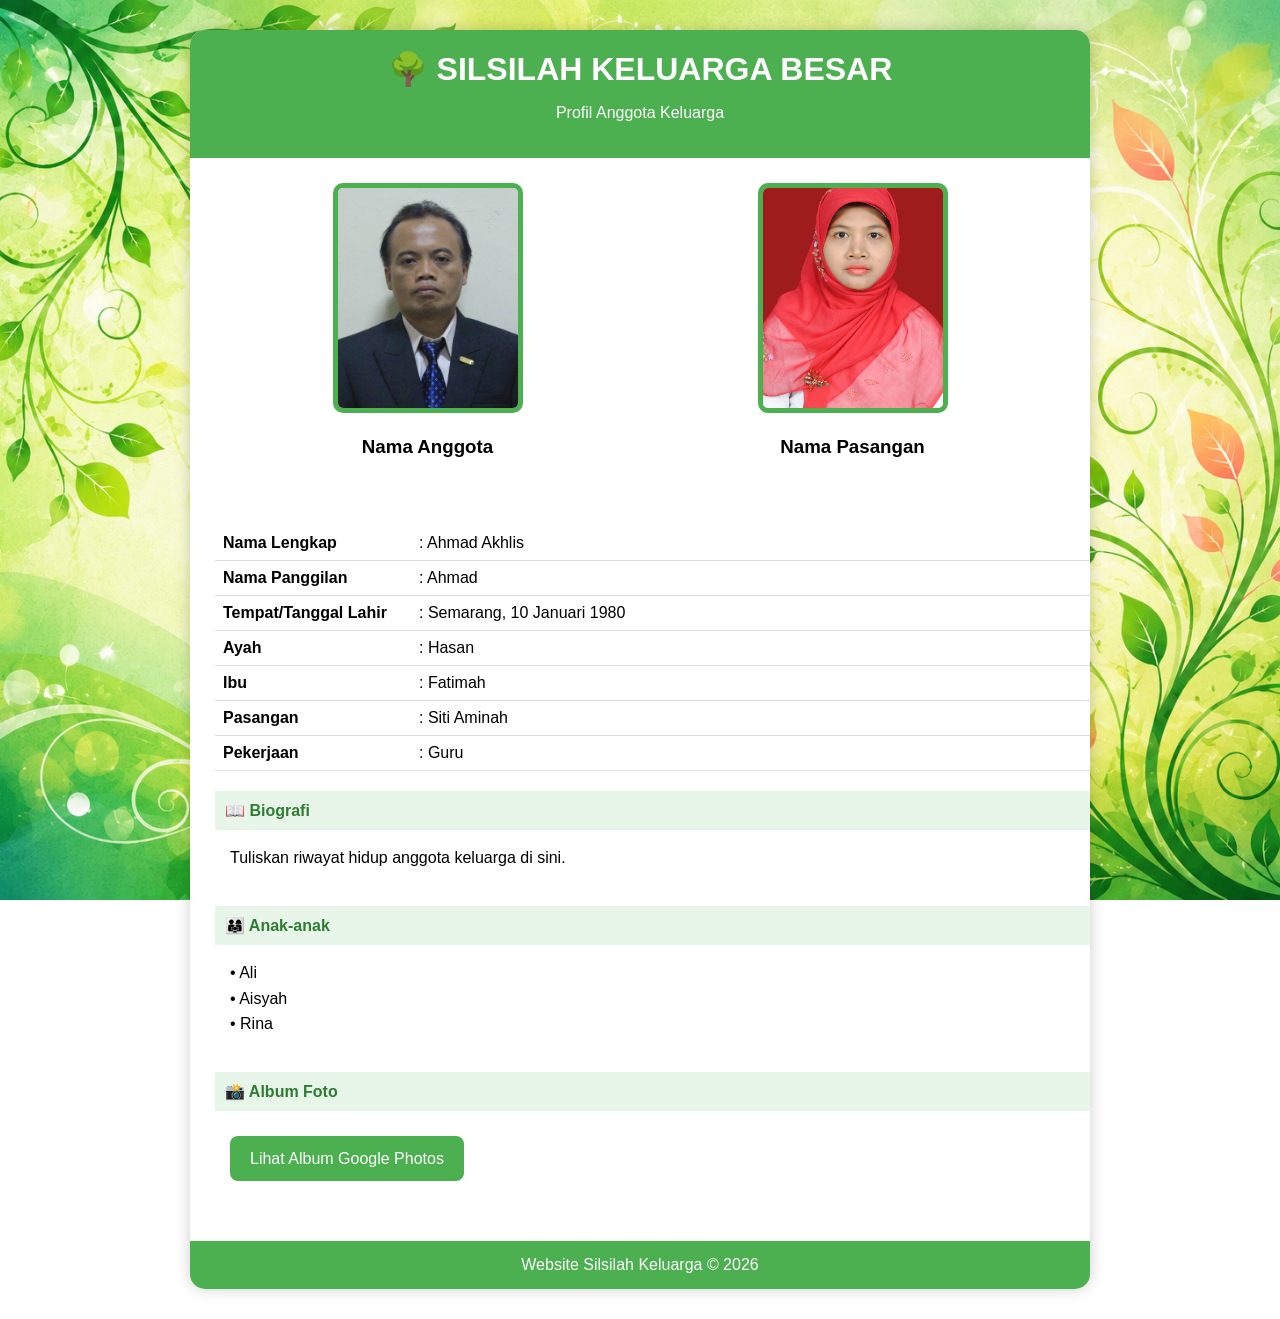
==== person.html @ b069f440 "Update person.html" ====
<!DOCTYPE html>
<html lang="id">
<head>
<meta charset="UTF-8">
<meta name="viewport" content="width=device-width, initial-scale=1.0">

<title>Profil Anggota Keluarga</title>

<style>

body{
    margin:0;
    font-family:Arial, Helvetica, sans-serif;

    background-image:url("background/bground.png");
    background-size:cover;
    background-repeat:no-repeat;
    background-position:center;
    background-attachment:fixed;

    /* sementara memakai warna hijau,
       nanti diganti gambar background floral 
    background:linear-gradient(135deg,#dff5d8,#f6fff2);*/
     background:background/bground.png;

}

/*==============================*/

.container{

    width:900px;
    max-width:95%;
    margin:30px auto;

    background:white;

    border-radius:15px;

    overflow:hidden;

    box-shadow:0px 0px 15px rgba(0,0,0,.2);

}

/*==============================*/

.header{

    background:#4CAF50;

    color:white;

    text-align:center;

    padding:20px;

}

.header h1{

    margin:0;

}

/*==============================*/

.profil{

    display:flex;

    justify-content:space-around;

    padding:25px;

    flex-wrap:wrap;

}

/*==============================*/

.foto{

    width:220px;

    text-align:center;

}

.foto img{

    width:180px;

    height:220px;

    object-fit:cover;

    border-radius:10px;

    border:5px solid #4CAF50;

}

/*==============================*/

.data{

    width:100%;

    padding:25px;

}

table{

    width:100%;

    border-collapse:collapse;

}

td{

    padding:8px;

    border-bottom:1px solid #dddddd;

}

/*==============================*/

.judul{

    background:#E8F5E9;

    padding:10px;

    color:#2E7D32;

    font-weight:bold;

    margin-top:20px;

}

/*==============================*/

.isi{

    padding:15px;

    line-height:1.6;

}

/*==============================*/

.button{

display:inline-block;

padding:10px 20px;

background:#4CAF50;

color:white;

text-decoration:none;

border-radius:8px;

margin-top:10px;

}

.button:hover{

background:#2E7D32;

}

/*==============================*/

.footer{

background:#4CAF50;

color:white;

text-align:center;

padding:15px;

margin-top:20px;

}

/*==============================*/

@media(max-width:700px){

.profil{

flex-direction:column;

align-items:center;

}

}

</style>

</head>

<body>

<div class="container">

<div class="header">

<h1>🌳 SILSILAH KELUARGA BESAR</h1>

<p>Profil Anggota Keluarga</p>

</div>

<div class="profil">

<div class="foto">

<img src="images/person1.jpg">

<h3>Nama Anggota</h3>

</div>

<div class="foto">

<img src="images/person2.jpg">

<h3>Nama Pasangan</h3>

</div>

</div>

<div class="data">

<table>

<tr>
<td width="180"><b>Nama Lengkap</b></td>
<td>: Ahmad Akhlis</td>
</tr>

<tr>
<td><b>Nama Panggilan</b></td>
<td>: Ahmad</td>
</tr>

<tr>
<td><b>Tempat/Tanggal Lahir</b></td>
<td>: Semarang, 10 Januari 1980</td>
</tr>

<tr>
<td><b>Ayah</b></td>
<td>: Hasan</td>
</tr>

<tr>
<td><b>Ibu</b></td>
<td>: Fatimah</td>
</tr>

<tr>
<td><b>Pasangan</b></td>
<td>: Siti Aminah</td>
</tr>

<tr>
<td><b>Pekerjaan</b></td>
<td>: Guru</td>
</tr>

</table>

<div class="judul">📖 Biografi</div>

<div class="isi">

Tuliskan riwayat hidup anggota keluarga di sini.

</div>

<div class="judul">👨‍👩‍👧 Anak-anak</div>

<div class="isi">

• Ali<br>
• Aisyah<br>
• Rina

</div>

<div class="judul">📸 Album Foto</div>

<div class="isi">

<a href="#" class="button">

Lihat Album Google Photos

</a>

</div>

</div>

<div class="footer">

Website Silsilah Keluarga © 2026

</div>

</div>

</body>

</html>
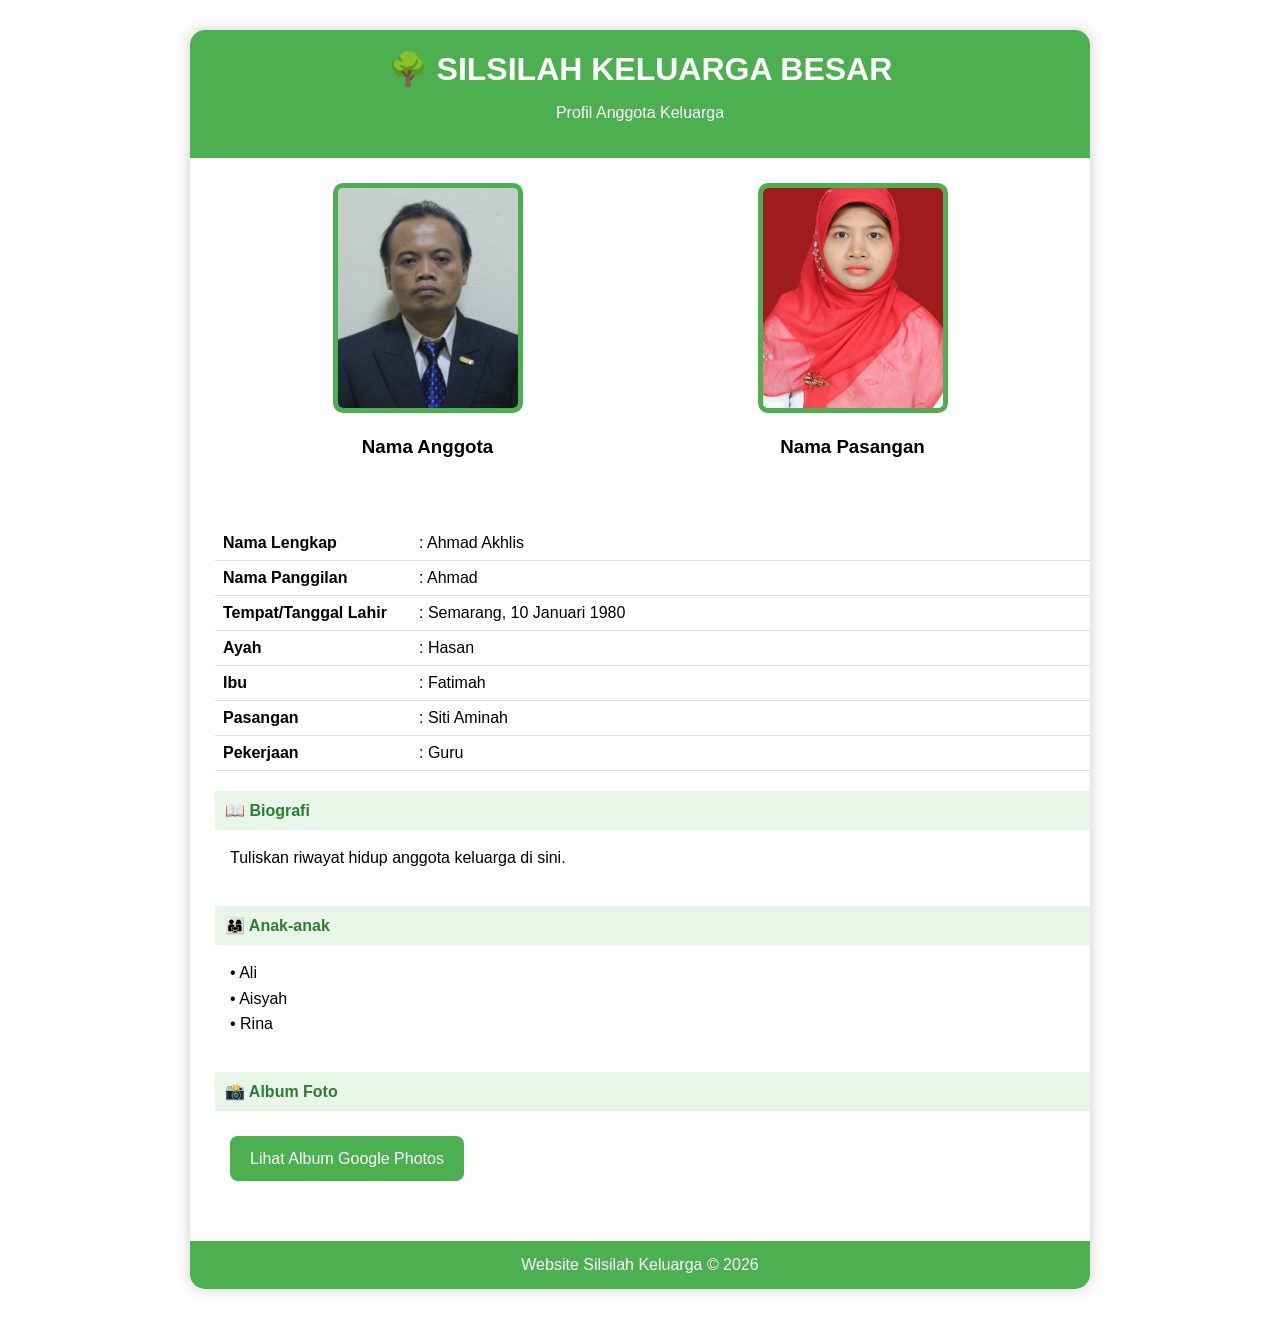
==== commit 2894c66d: "Update person.html" ====
--- a/person.html
+++ b/person.html
@@ -12,7 +12,7 @@
     margin:0;
     font-family:Arial, Helvetica, sans-serif;
 
-    background-image:url("background/bground.png");
+    background-image:url("https://picsum.photos/1600/900");
     background-size:cover;
     background-repeat:no-repeat;
     background-position:center;
@@ -21,7 +21,7 @@
     /* sementara memakai warna hijau,
        nanti diganti gambar background floral 
     background:linear-gradient(135deg,#dff5d8,#f6fff2);*/
-     background:background/bground.png;
+    
 
 }
 
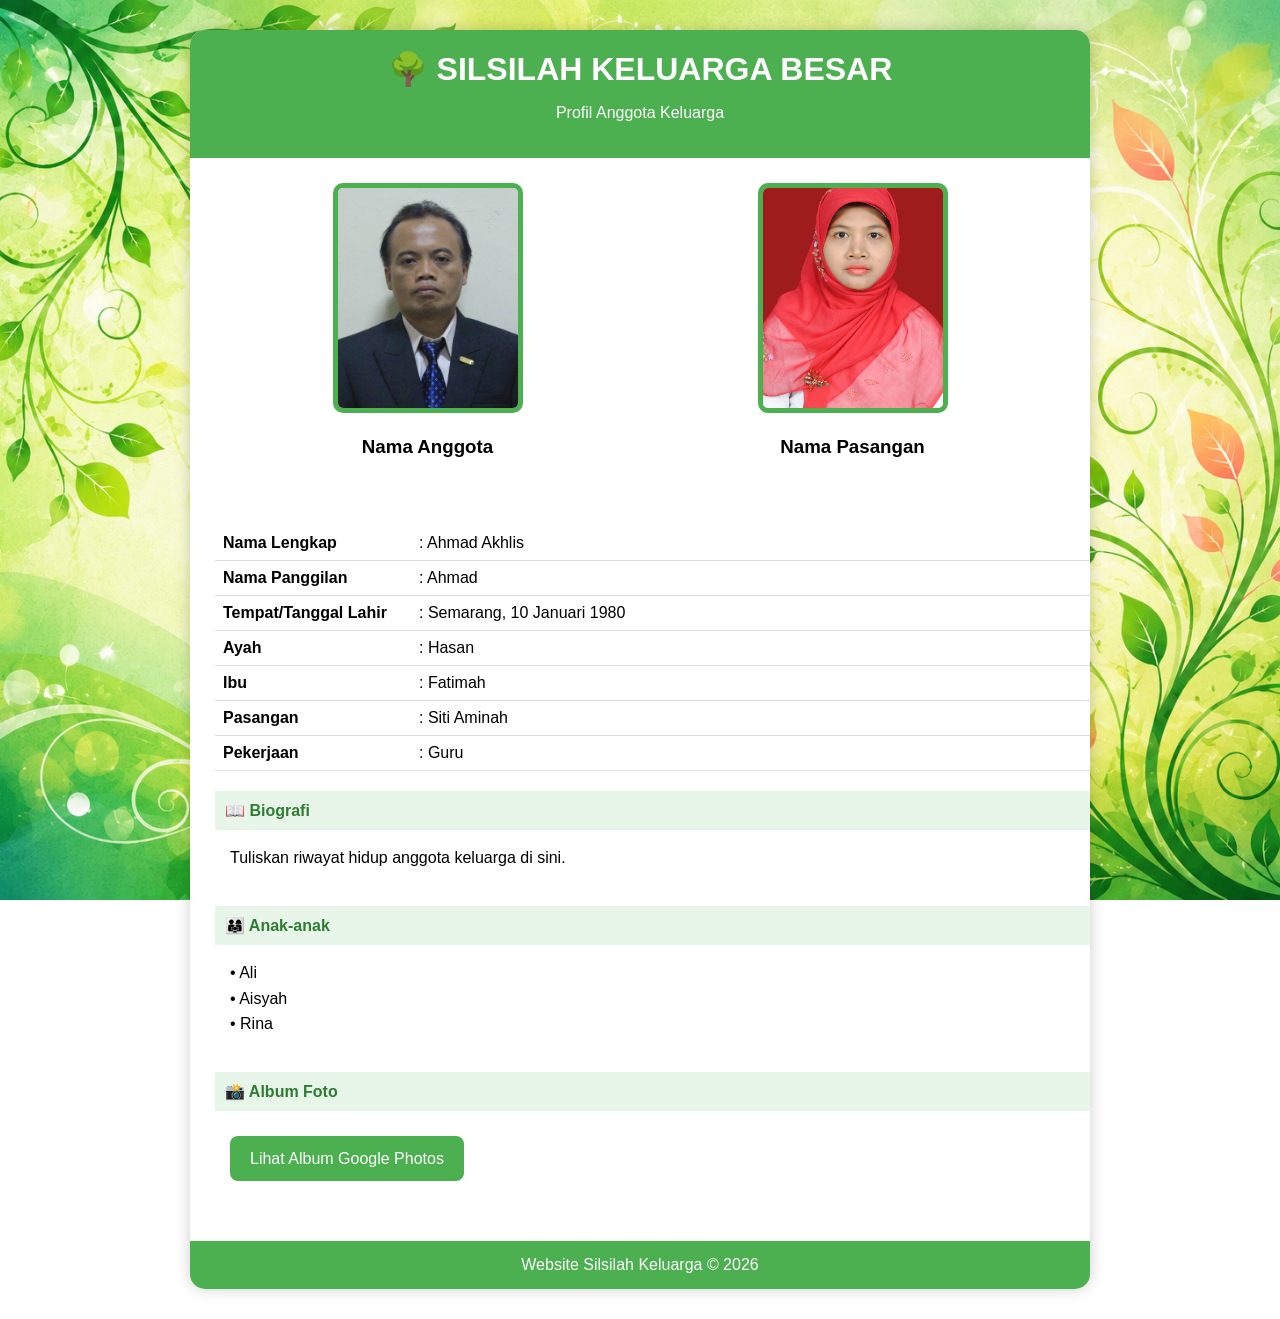
==== commit 773dd6fe: "Update person.html" ====
--- a/person.html
+++ b/person.html
@@ -12,7 +12,7 @@
     margin:0;
     font-family:Arial, Helvetica, sans-serif;
 
-    background-image:url("https://picsum.photos/1600/900");
+    background-image:url("background/bground.png");
     background-size:cover;
     background-repeat:no-repeat;
     background-position:center;
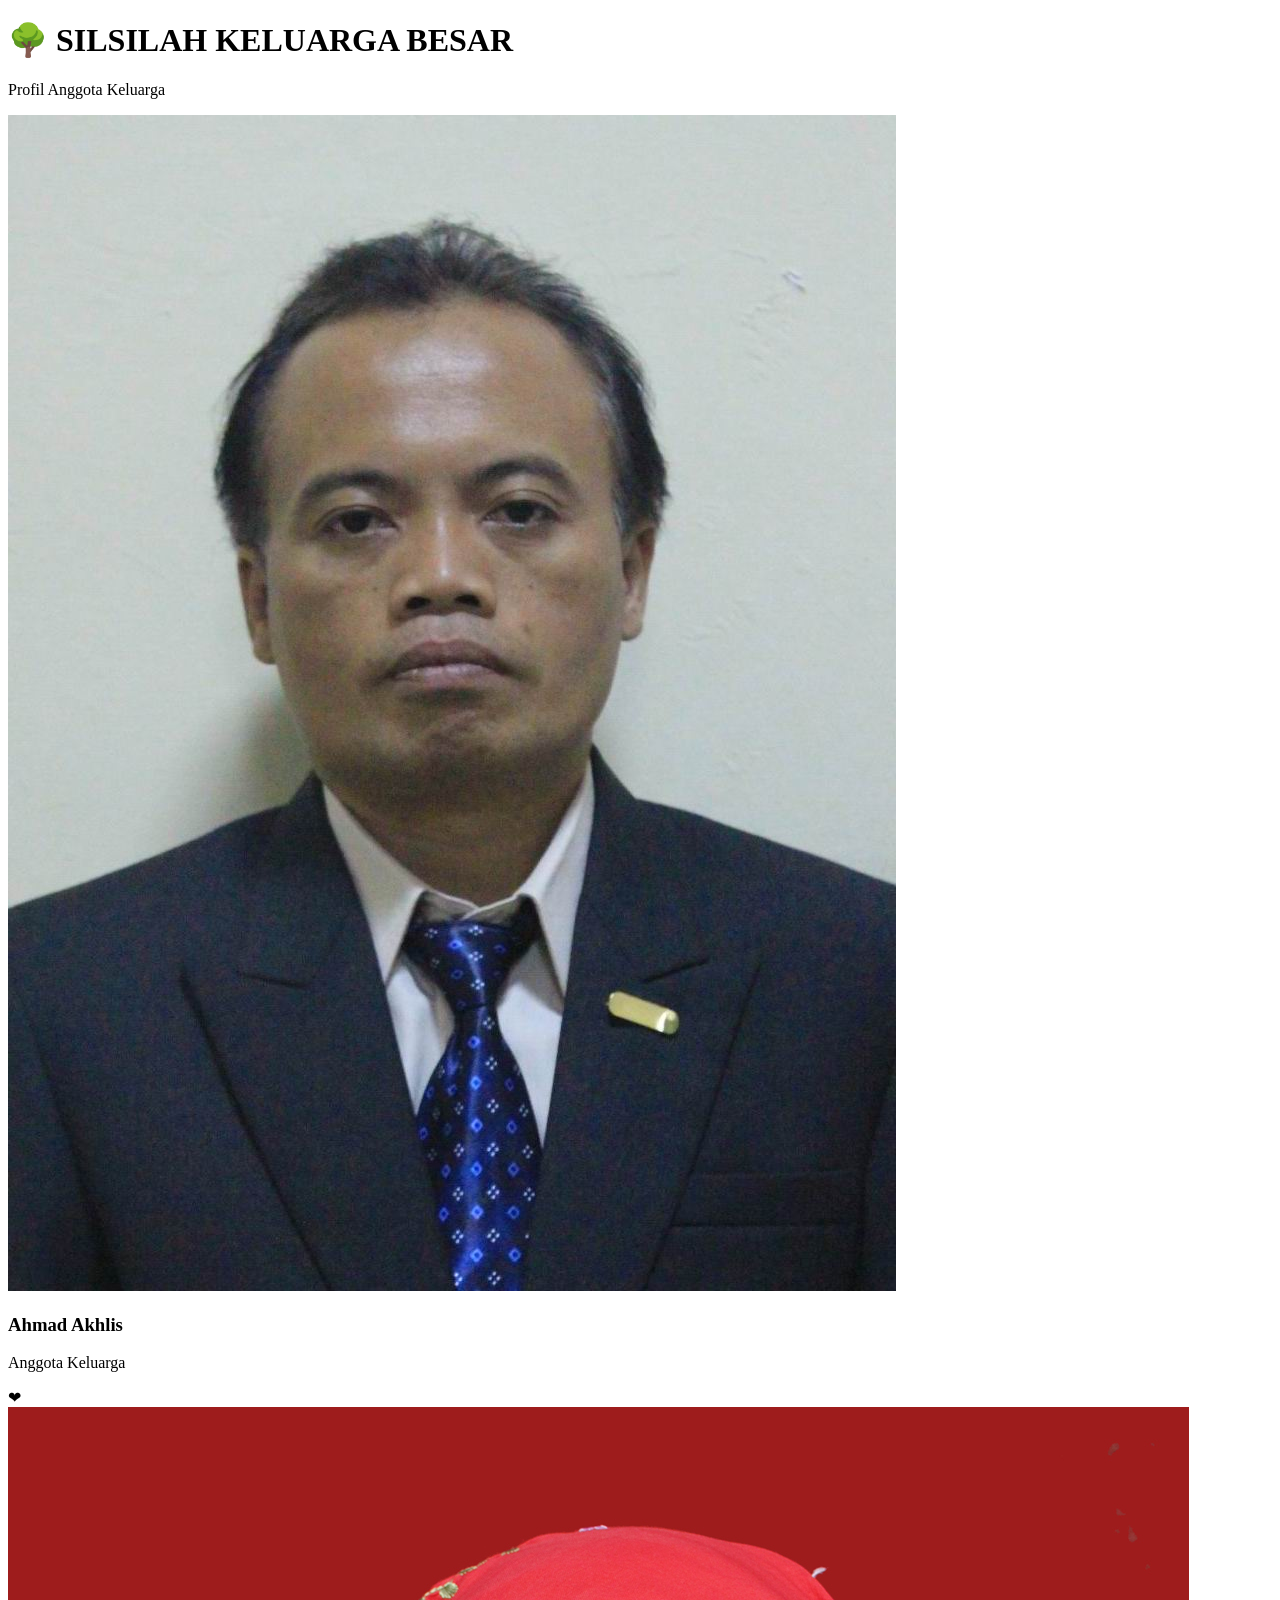
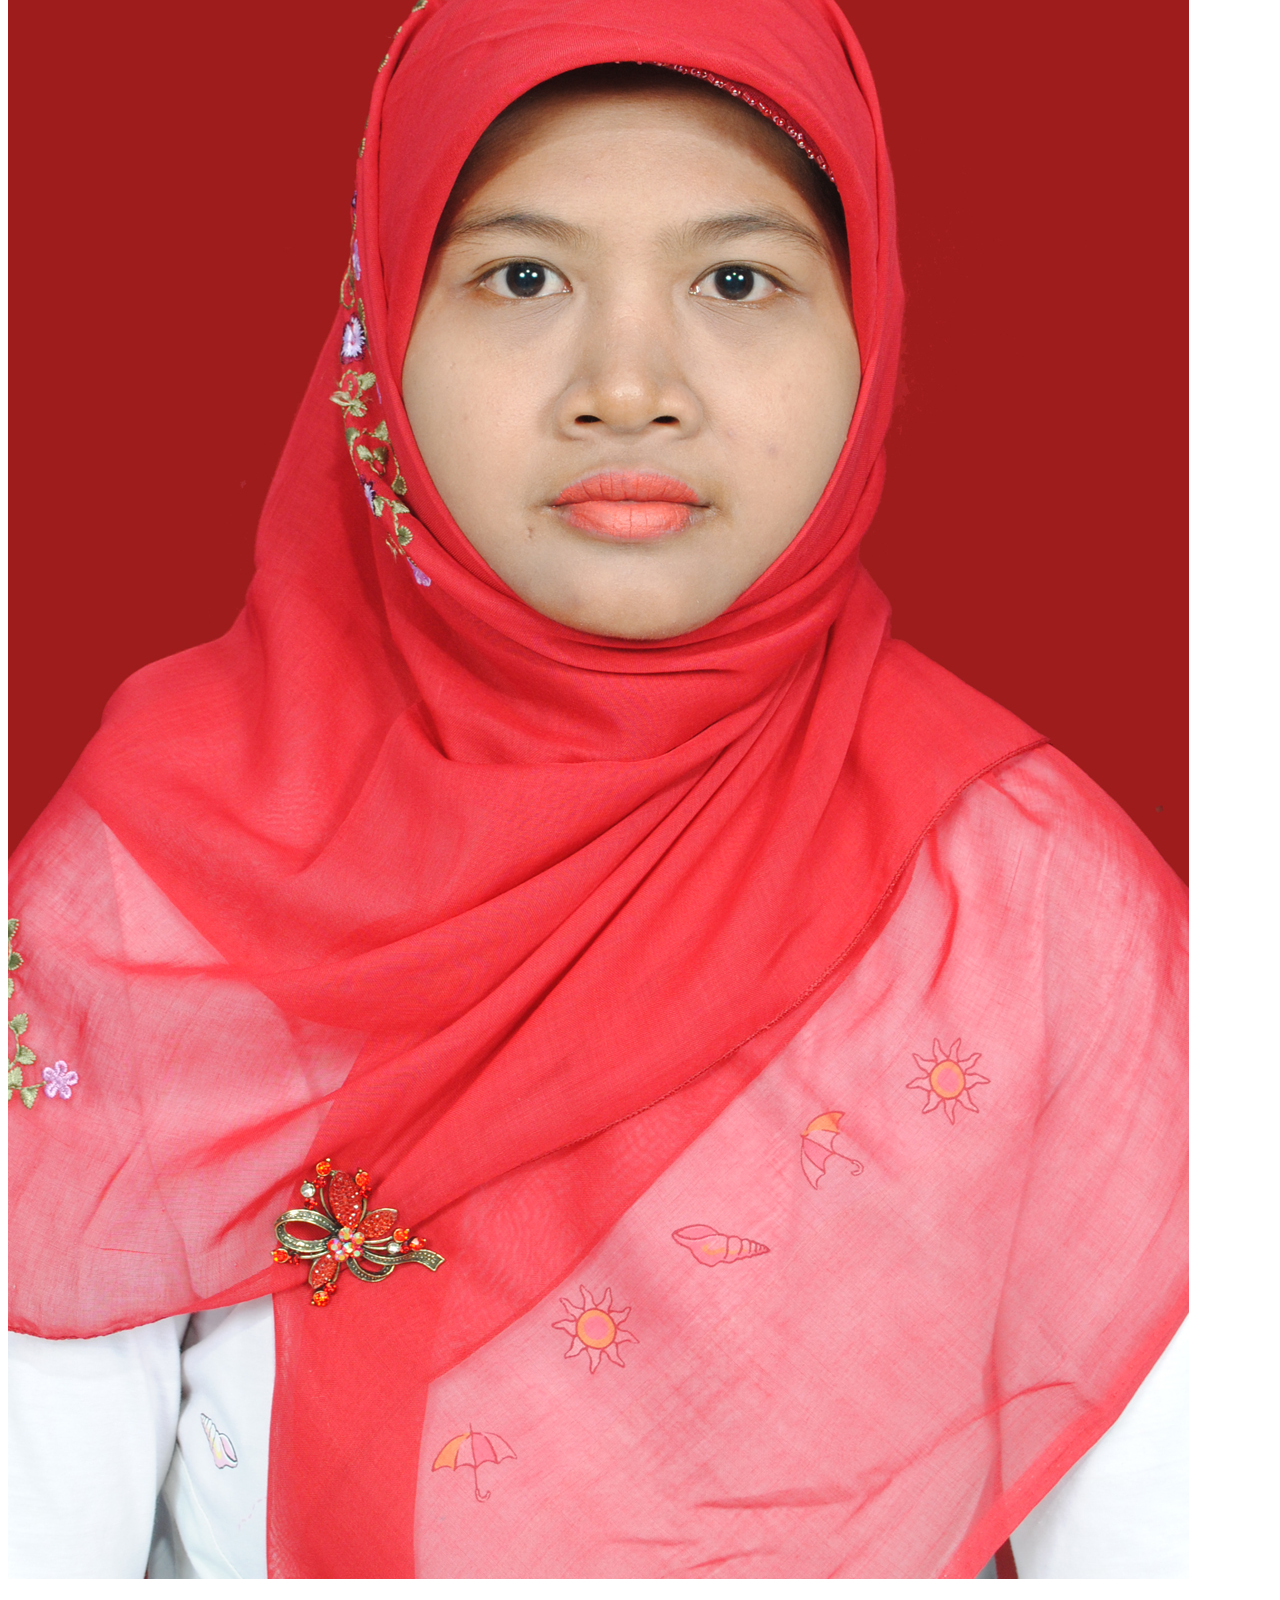
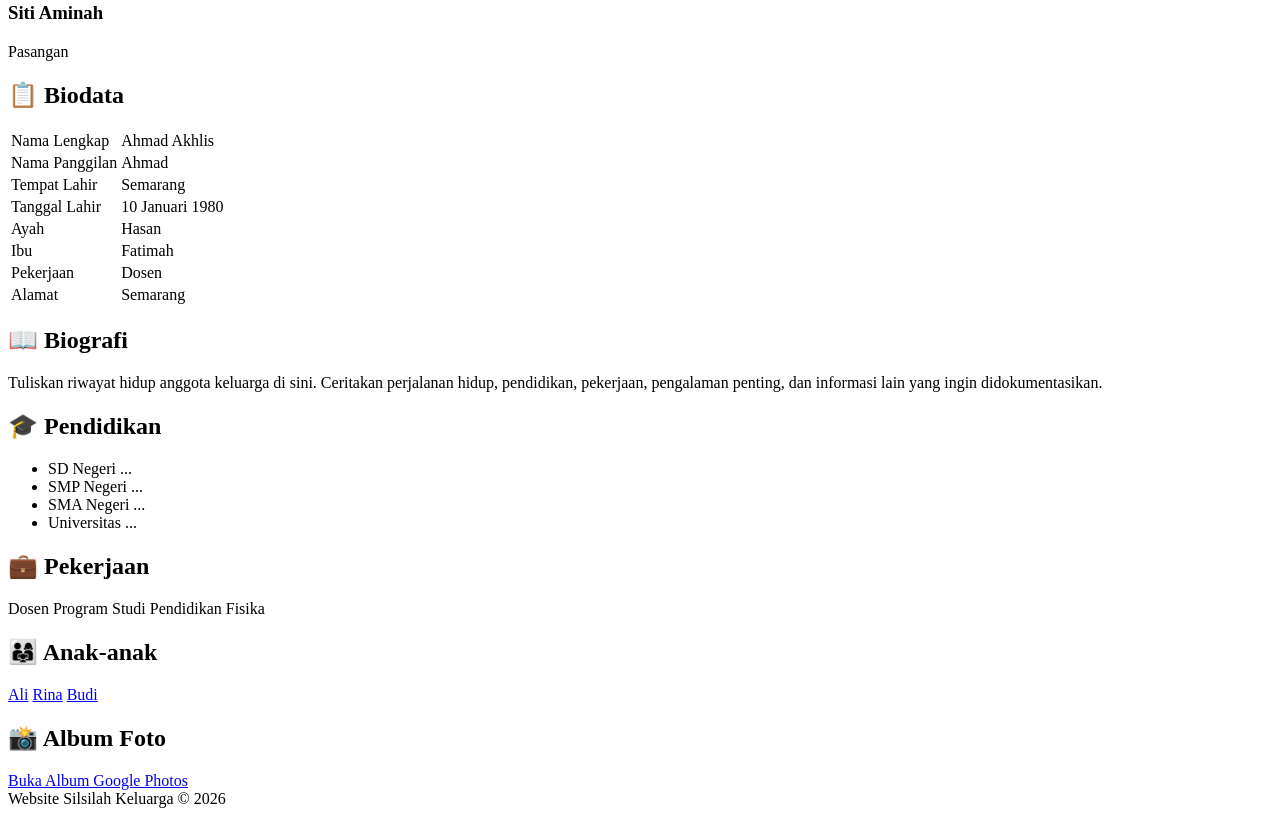
==== commit fc3750d3: "Update person.html" ====
--- a/person.html
+++ b/person.html
@@ -1,328 +1,184 @@
 <!DOCTYPE html>
 <html lang="id">
 <head>
-<meta charset="UTF-8">
-<meta name="viewport" content="width=device-width, initial-scale=1.0">
+    <meta charset="UTF-8">
+    <meta name="viewport" content="width=device-width, initial-scale=1.0">
+    <title>Profil Anggota Keluarga</title>
 
-<title>Profil Anggota Keluarga</title>
-
-<style>
-
-body{
-    margin:0;
-    font-family:Arial, Helvetica, sans-serif;
-
-    background-image:url("background/bground.png");
-    background-size:cover;
-    background-repeat:no-repeat;
-    background-position:center;
-    background-attachment:fixed;
-
-    /* sementara memakai warna hijau,
-       nanti diganti gambar background floral 
-    background:linear-gradient(135deg,#dff5d8,#f6fff2);*/
-    
-
-}
-
-/*==============================*/
-
-.container{
-
-    width:900px;
-    max-width:95%;
-    margin:30px auto;
-
-    background:white;
-
-    border-radius:15px;
-
-    overflow:hidden;
-
-    box-shadow:0px 0px 15px rgba(0,0,0,.2);
-
-}
-
-/*==============================*/
-
-.header{
-
-    background:#4CAF50;
-
-    color:white;
-
-    text-align:center;
-
-    padding:20px;
-
-}
-
-.header h1{
-
-    margin:0;
-
-}
-
-/*==============================*/
-
-.profil{
-
-    display:flex;
-
-    justify-content:space-around;
-
-    padding:25px;
-
-    flex-wrap:wrap;
-
-}
-
-/*==============================*/
-
-.foto{
-
-    width:220px;
-
-    text-align:center;
-
-}
-
-.foto img{
-
-    width:180px;
-
-    height:220px;
-
-    object-fit:cover;
-
-    border-radius:10px;
-
-    border:5px solid #4CAF50;
-
-}
-
-/*==============================*/
-
-.data{
-
-    width:100%;
-
-    padding:25px;
-
-}
-
-table{
-
-    width:100%;
-
-    border-collapse:collapse;
-
-}
-
-td{
-
-    padding:8px;
-
-    border-bottom:1px solid #dddddd;
-
-}
-
-/*==============================*/
-
-.judul{
-
-    background:#E8F5E9;
-
-    padding:10px;
-
-    color:#2E7D32;
-
-    font-weight:bold;
-
-    margin-top:20px;
-
-}
-
-/*==============================*/
-
-.isi{
-
-    padding:15px;
-
-    line-height:1.6;
-
-}
-
-/*==============================*/
-
-.button{
-
-display:inline-block;
-
-padding:10px 20px;
-
-background:#4CAF50;
-
-color:white;
-
-text-decoration:none;
-
-border-radius:8px;
-
-margin-top:10px;
-
-}
-
-.button:hover{
-
-background:#2E7D32;
-
-}
-
-/*==============================*/
-
-.footer{
-
-background:#4CAF50;
-
-color:white;
-
-text-align:center;
-
-padding:15px;
-
-margin-top:20px;
-
-}
-
-/*==============================*/
-
-@media(max-width:700px){
-
-.profil{
-
-flex-direction:column;
-
-align-items:center;
-
-}
-
-}
-
-</style>
-
+    <!-- File CSS -->
+    <link rel="stylesheet" href="style.css">
 </head>
 
 <body>
 
 <div class="container">
 
-<div class="header">
+    <!-- HEADER -->
+    <header class="header">
+        <h1>🌳 SILSILAH KELUARGA BESAR</h1>
+        <p>Profil Anggota Keluarga</p>
+    </header>
 
-<h1>🌳 SILSILAH KELUARGA BESAR</h1>
+    <!-- FOTO -->
+    <section class="photo-area">
 
-<p>Profil Anggota Keluarga</p>
+        <div class="photo-card">
+            <img src="images/person1.jpg" alt="Foto Anggota">
+            <h3>Ahmad Akhlis</h3>
+            <p>Anggota Keluarga</p>
+        </div>
 
-</div>
+        <div class="love">❤</div>
 
-<div class="profil">
+        <div class="photo-card">
+            <img src="images/person2.jpg" alt="Foto Pasangan">
+            <h3>Siti Aminah</h3>
+            <p>Pasangan</p>
+        </div>
 
-<div class="foto">
+    </section>
 
-<img src="images/person1.jpg">
+    <!-- BIODATA -->
+    <section class="card">
 
-<h3>Nama Anggota</h3>
+        <h2>📋 Biodata</h2>
 
-</div>
+        <table>
 
-<div class="foto">
+            <tr>
+                <td>Nama Lengkap</td>
+                <td>Ahmad Akhlis</td>
+            </tr>
 
-<img src="images/person2.jpg">
+            <tr>
+                <td>Nama Panggilan</td>
+                <td>Ahmad</td>
+            </tr>
 
-<h3>Nama Pasangan</h3>
+            <tr>
+                <td>Tempat Lahir</td>
+                <td>Semarang</td>
+            </tr>
 
-</div>
+            <tr>
+                <td>Tanggal Lahir</td>
+                <td>10 Januari 1980</td>
+            </tr>
 
-</div>
+            <tr>
+                <td>Ayah</td>
+                <td>Hasan</td>
+            </tr>
 
-<div class="data">
+            <tr>
+                <td>Ibu</td>
+                <td>Fatimah</td>
+            </tr>
 
-<table>
+            <tr>
+                <td>Pekerjaan</td>
+                <td>Dosen</td>
+            </tr>
 
-<tr>
-<td width="180"><b>Nama Lengkap</b></td>
-<td>: Ahmad Akhlis</td>
-</tr>
+            <tr>
+                <td>Alamat</td>
+                <td>Semarang</td>
+            </tr>
 
-<tr>
-<td><b>Nama Panggilan</b></td>
-<td>: Ahmad</td>
-</tr>
+        </table>
 
-<tr>
-<td><b>Tempat/Tanggal Lahir</b></td>
-<td>: Semarang, 10 Januari 1980</td>
-</tr>
+    </section>
 
-<tr>
-<td><b>Ayah</b></td>
-<td>: Hasan</td>
-</tr>
+    <!-- BIOGRAFI -->
 
-<tr>
-<td><b>Ibu</b></td>
-<td>: Fatimah</td>
-</tr>
+    <section class="card">
 
-<tr>
-<td><b>Pasangan</b></td>
-<td>: Siti Aminah</td>
-</tr>
+        <h2>📖 Biografi</h2>
 
-<tr>
-<td><b>Pekerjaan</b></td>
-<td>: Guru</td>
-</tr>
+        <p>
 
-</table>
+            Tuliskan riwayat hidup anggota keluarga di sini.
 
-<div class="judul">📖 Biografi</div>
+            Ceritakan perjalanan hidup, pendidikan, pekerjaan,
+            pengalaman penting, dan informasi lain yang ingin
+            didokumentasikan.
 
-<div class="isi">
+        </p>
 
-Tuliskan riwayat hidup anggota keluarga di sini.
+    </section>
 
-</div>
+    <!-- PENDIDIKAN -->
 
-<div class="judul">👨‍👩‍👧 Anak-anak</div>
+    <section class="card">
 
-<div class="isi">
+        <h2>🎓 Pendidikan</h2>
 
-• Ali<br>
-• Aisyah<br>
-• Rina
+        <ul>
 
-</div>
+            <li>SD Negeri ...</li>
+            <li>SMP Negeri ...</li>
+            <li>SMA Negeri ...</li>
+            <li>Universitas ...</li>
 
-<div class="judul">📸 Album Foto</div>
+        </ul>
 
-<div class="isi">
+    </section>
 
-<a href="#" class="button">
+    <!-- PEKERJAAN -->
 
-Lihat Album Google Photos
+    <section class="card">
 
-</a>
+        <h2>💼 Pekerjaan</h2>
 
-</div>
+        <p>
 
-</div>
+            Dosen Program Studi Pendidikan Fisika
 
-<div class="footer">
+        </p>
 
-Website Silsilah Keluarga © 2026
+    </section>
 
-</div>
+    <!-- ANAK -->
+
+    <section class="card">
+
+        <h2>👨‍👩‍👧 Anak-anak</h2>
+
+        <div class="children">
+
+            <a href="ali.html">Ali</a>
+
+            <a href="rina.html">Rina</a>
+
+            <a href="budi.html">Budi</a>
+
+        </div>
+
+    </section>
+
+    <!-- GOOGLE PHOTOS -->
+
+    <section class="card">
+
+        <h2>📸 Album Foto</h2>
+
+        <a class="album-button"
+           href="https://photos.google.com"
+           target="_blank">
+
+            Buka Album Google Photos
+
+        </a>
+
+    </section>
+
+    <!-- FOOTER -->
+
+    <footer class="footer">
+
+        Website Silsilah Keluarga © 2026
+
+    </footer>
 
 </div>
 
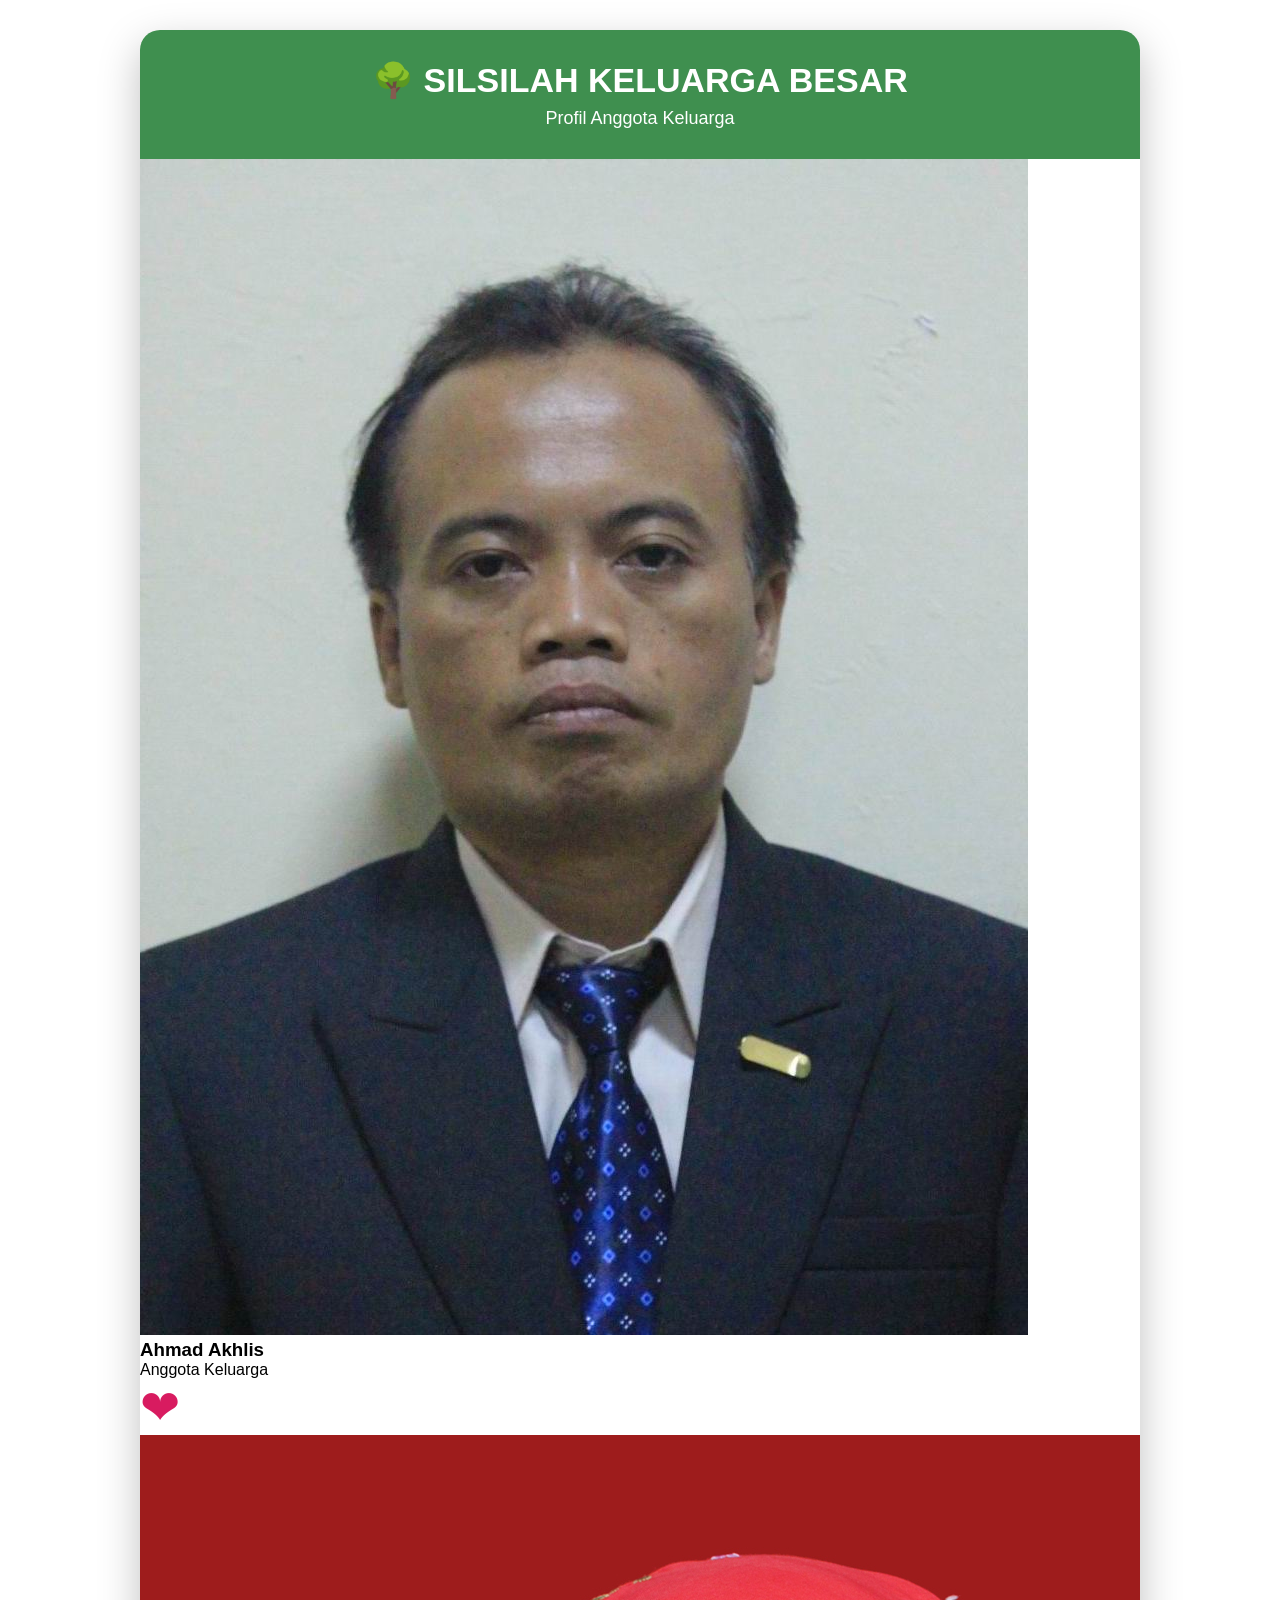
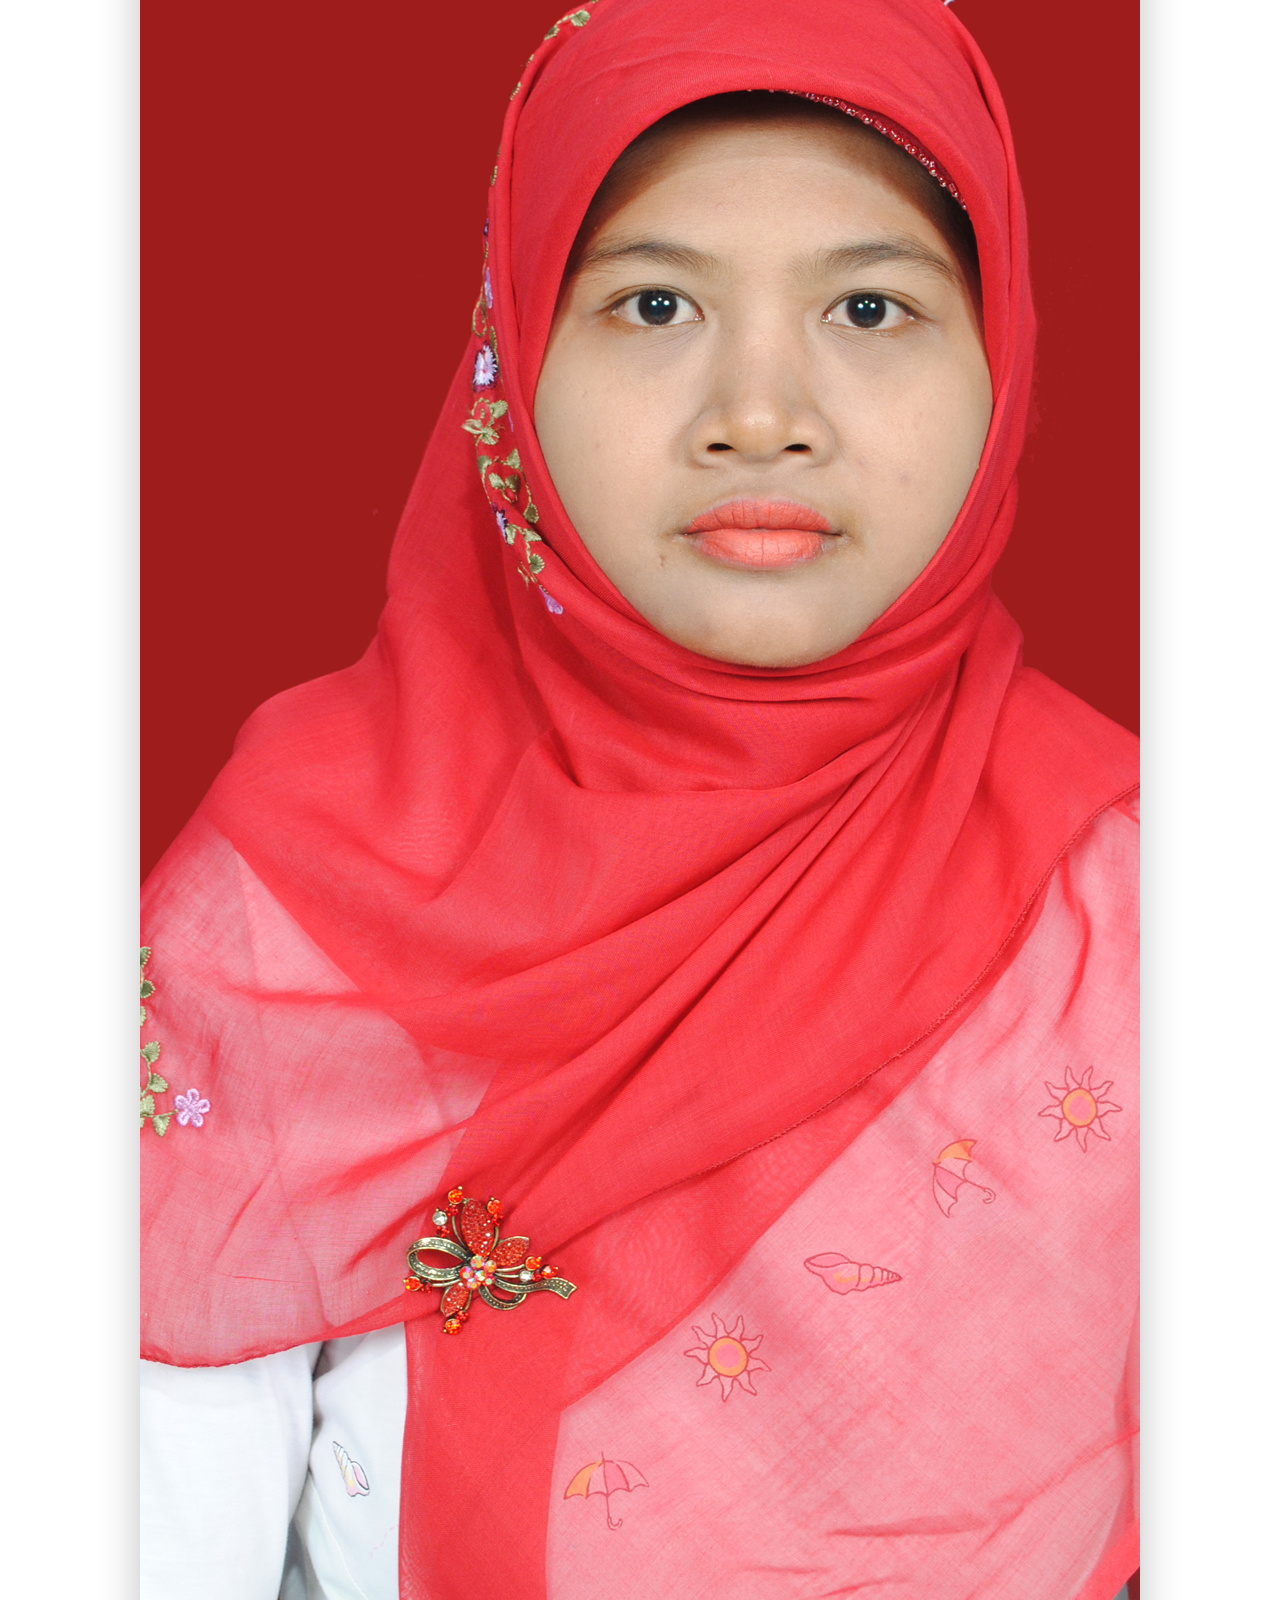
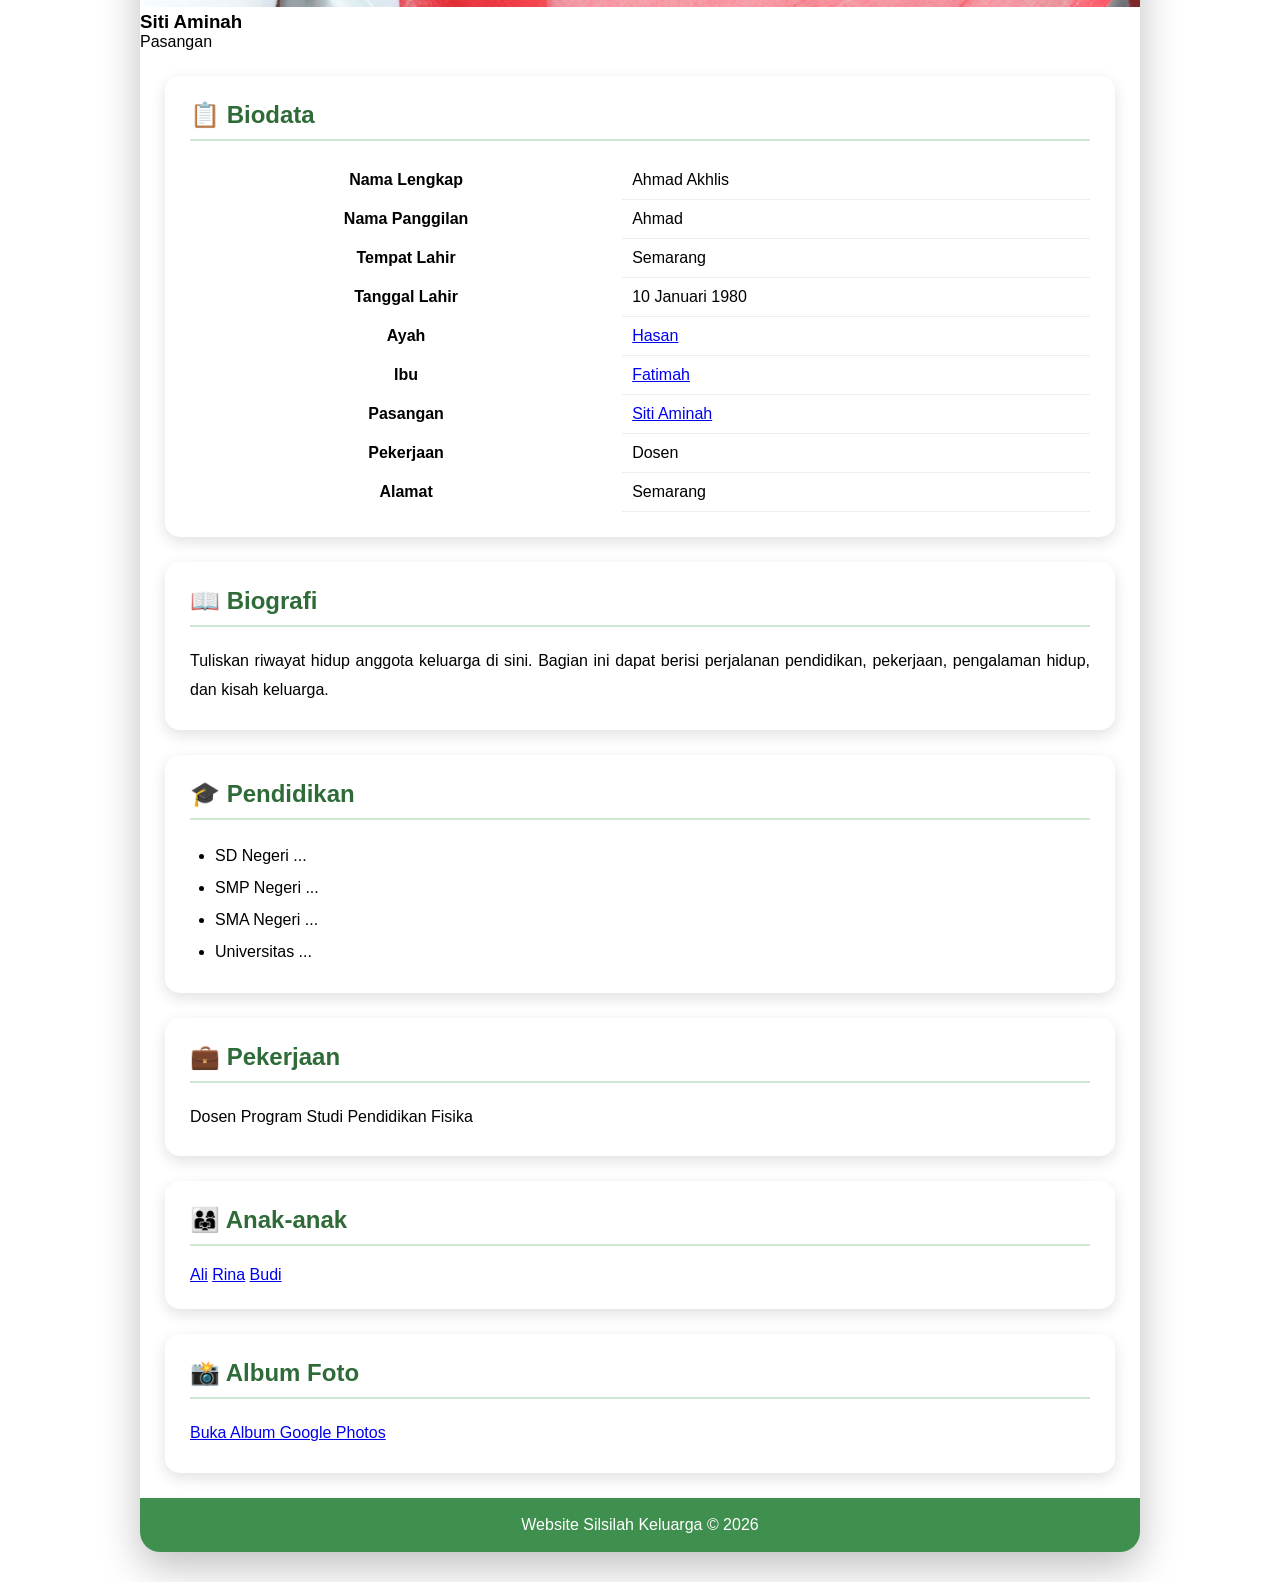
==== commit 160d83c3: "Update person.html" ====
--- a/person.html
+++ b/person.html
@@ -1,44 +1,71 @@
 <!DOCTYPE html>
 <html lang="id">
+
 <head>
+
     <meta charset="UTF-8">
     <meta name="viewport" content="width=device-width, initial-scale=1.0">
+
     <title>Profil Anggota Keluarga</title>
 
-    <!-- File CSS -->
     <link rel="stylesheet" href="style.css">
+
 </head>
 
 <body>
 
 <div class="container">
 
-    <!-- HEADER -->
+    <!-- ================= HEADER ================= -->
+
     <header class="header">
+
         <h1>🌳 SILSILAH KELUARGA BESAR</h1>
+
         <p>Profil Anggota Keluarga</p>
+
     </header>
 
-    <!-- FOTO -->
-    <section class="photo-area">
-
-        <div class="photo-card">
-            <img src="images/person1.jpg" alt="Foto Anggota">
+
+    <!-- ================= FOTO ================= -->
+
+    <section class="profil">
+
+        <div class="foto">
+
+            <img src="images/person1.jpg"
+                 alt="Foto Anggota">
+
             <h3>Ahmad Akhlis</h3>
+
             <p>Anggota Keluarga</p>
-        </div>
-
-        <div class="love">❤</div>
-
-        <div class="photo-card">
-            <img src="images/person2.jpg" alt="Foto Pasangan">
+
+        </div>
+
+
+        <div class="love">
+
+            ❤
+
+        </div>
+
+
+        <div class="foto">
+
+            <img src="images/person2.jpg"
+                 alt="Foto Pasangan">
+
             <h3>Siti Aminah</h3>
+
             <p>Pasangan</p>
-        </div>
-
-    </section>
-
-    <!-- BIODATA -->
+
+        </div>
+
+    </section>
+
+
+    <!-- ================= BIODATA ================= -->
+
     <section class="card">
 
         <h2>📋 Biodata</h2>
@@ -46,42 +73,53 @@
         <table>
 
             <tr>
-                <td>Nama Lengkap</td>
+                <th>Nama Lengkap</th>
                 <td>Ahmad Akhlis</td>
             </tr>
 
             <tr>
-                <td>Nama Panggilan</td>
+                <th>Nama Panggilan</th>
                 <td>Ahmad</td>
             </tr>
 
             <tr>
-                <td>Tempat Lahir</td>
+                <th>Tempat Lahir</th>
                 <td>Semarang</td>
             </tr>
 
             <tr>
-                <td>Tanggal Lahir</td>
+                <th>Tanggal Lahir</th>
                 <td>10 Januari 1980</td>
             </tr>
 
             <tr>
-                <td>Ayah</td>
-                <td>Hasan</td>
-            </tr>
-
-            <tr>
-                <td>Ibu</td>
-                <td>Fatimah</td>
-            </tr>
-
-            <tr>
-                <td>Pekerjaan</td>
+                <th>Ayah</th>
+                <td>
+                    <a href="ayah.html">Hasan</a>
+                </td>
+            </tr>
+
+            <tr>
+                <th>Ibu</th>
+                <td>
+                    <a href="ibu.html">Fatimah</a>
+                </td>
+            </tr>
+
+            <tr>
+                <th>Pasangan</th>
+                <td>
+                    <a href="pasangan.html">Siti Aminah</a>
+                </td>
+            </tr>
+
+            <tr>
+                <th>Pekerjaan</th>
                 <td>Dosen</td>
             </tr>
 
             <tr>
-                <td>Alamat</td>
+                <th>Alamat</th>
                 <td>Semarang</td>
             </tr>
 
@@ -89,7 +127,8 @@
 
     </section>
 
-    <!-- BIOGRAFI -->
+
+    <!-- ================= BIOGRAFI ================= -->
 
     <section class="card">
 
@@ -99,15 +138,15 @@
 
             Tuliskan riwayat hidup anggota keluarga di sini.
 
-            Ceritakan perjalanan hidup, pendidikan, pekerjaan,
-            pengalaman penting, dan informasi lain yang ingin
-            didokumentasikan.
+            Bagian ini dapat berisi perjalanan pendidikan,
+            pekerjaan, pengalaman hidup, dan kisah keluarga.
 
         </p>
 
     </section>
 
-    <!-- PENDIDIKAN -->
+
+    <!-- ================= PENDIDIKAN ================= -->
 
     <section class="card">
 
@@ -116,15 +155,19 @@
         <ul>
 
             <li>SD Negeri ...</li>
+
             <li>SMP Negeri ...</li>
+
             <li>SMA Negeri ...</li>
+
             <li>Universitas ...</li>
 
         </ul>
 
     </section>
 
-    <!-- PEKERJAAN -->
+
+    <!-- ================= PEKERJAAN ================= -->
 
     <section class="card">
 
@@ -138,13 +181,14 @@
 
     </section>
 
-    <!-- ANAK -->
+
+    <!-- ================= ANAK ================= -->
 
     <section class="card">
 
         <h2>👨‍👩‍👧 Anak-anak</h2>
 
-        <div class="children">
+        <div class="anak">
 
             <a href="ali.html">Ali</a>
 
@@ -156,23 +200,29 @@
 
     </section>
 
-    <!-- GOOGLE PHOTOS -->
+
+    <!-- ================= GOOGLE PHOTOS ================= -->
 
     <section class="card">
 
         <h2>📸 Album Foto</h2>
 
-        <a class="album-button"
-           href="https://photos.google.com"
-           target="_blank">
-
-            Buka Album Google Photos
-
-        </a>
-
-    </section>
-
-    <!-- FOOTER -->
+        <p>
+
+            <a class="button"
+               href="https://photos.google.com"
+               target="_blank">
+
+               Buka Album Google Photos
+
+            </a>
+
+        </p>
+
+    </section>
+
+
+    <!-- ================= FOOTER ================= -->
 
     <footer class="footer">
 
--- a/style.css
+++ b/style.css
@@ -0,0 +1,342 @@
+/*====================================================
+FTGS - Family Tree Google Sites
+Version : 0.1
+====================================================*/
+
+*{
+    margin:0;
+    padding:0;
+    box-sizing:border-box;
+}
+
+/*====================================================*/
+
+body{
+
+    font-family:Segoe UI, Arial, sans-serif;
+
+    background-image:url("background/bg-family.png");
+
+    background-size:cover;
+
+    background-position:center;
+
+    background-repeat:no-repeat;
+
+    background-attachment:fixed;
+
+    padding:30px;
+
+}
+
+/*====================================================*/
+
+.container{
+
+    max-width:1000px;
+
+    margin:auto;
+
+    background:rgba(255,255,255,.92);
+
+    border-radius:20px;
+
+    overflow:hidden;
+
+    box-shadow:0 15px 40px rgba(0,0,0,.25);
+
+}
+
+/*====================================================*/
+
+.header{
+
+    background:#3f8f4f;
+
+    color:white;
+
+    text-align:center;
+
+    padding:30px;
+
+}
+
+.header h1{
+
+    font-size:34px;
+
+    margin-bottom:8px;
+
+}
+
+.header p{
+
+    font-size:18px;
+
+}
+
+/*====================================================*/
+
+.photo-area{
+
+    display:flex;
+
+    justify-content:center;
+
+    align-items:center;
+
+    gap:40px;
+
+    padding:35px;
+
+    flex-wrap:wrap;
+
+}
+
+/*====================================================*/
+
+.photo-card{
+
+    text-align:center;
+
+}
+
+.photo-card img{
+
+    width:190px;
+
+    height:240px;
+
+    object-fit:cover;
+
+    border-radius:12px;
+
+    border:6px solid white;
+
+    box-shadow:0 10px 20px rgba(0,0,0,.25);
+
+}
+
+.photo-card h3{
+
+    margin-top:12px;
+
+    color:#2f6b38;
+
+}
+
+.photo-card p{
+
+    color:#666;
+
+}
+
+/*====================================================*/
+
+.love{
+
+    font-size:48px;
+
+    color:#d81b60;
+
+}
+
+/*====================================================*/
+
+.card{
+
+    margin:25px;
+
+    padding:25px;
+
+    background:white;
+
+    border-radius:15px;
+
+    box-shadow:0 5px 15px rgba(0,0,0,.12);
+
+}
+
+.card h2{
+
+    color:#2f6b38;
+
+    margin-bottom:20px;
+
+    border-bottom:2px solid #cfe8cf;
+
+    padding-bottom:10px;
+
+}
+
+/*====================================================*/
+
+table{
+
+    width:100%;
+
+    border-collapse:collapse;
+
+}
+
+table td{
+
+    padding:10px;
+
+    border-bottom:1px solid #eeeeee;
+
+}
+
+table td:first-child{
+
+    width:220px;
+
+    font-weight:bold;
+
+    color:#2f6b38;
+
+}
+
+/*====================================================*/
+
+.card p{
+
+    line-height:1.8;
+
+    text-align:justify;
+
+}
+
+/*====================================================*/
+
+.card ul{
+
+    margin-left:25px;
+
+    line-height:2;
+
+}
+
+/*====================================================*/
+
+.children{
+
+    display:flex;
+
+    flex-wrap:wrap;
+
+    gap:12px;
+
+}
+
+.children a{
+
+    text-decoration:none;
+
+    background:#4caf50;
+
+    color:white;
+
+    padding:10px 20px;
+
+    border-radius:25px;
+
+    transition:.3s;
+
+}
+
+.children a:hover{
+
+    background:#2e7d32;
+
+}
+
+/*====================================================*/
+
+.album-button{
+
+    display:inline-block;
+
+    text-decoration:none;
+
+    background:#ff9800;
+
+    color:white;
+
+    padding:14px 24px;
+
+    border-radius:30px;
+
+    font-weight:bold;
+
+    transition:.3s;
+
+}
+
+.album-button:hover{
+
+    background:#ef6c00;
+
+}
+
+/*====================================================*/
+
+.footer{
+
+    text-align:center;
+
+    background:#3f8f4f;
+
+    color:white;
+
+    padding:18px;
+
+    margin-top:20px;
+
+}
+
+/*====================================================*/
+
+@media (max-width:768px){
+
+.photo-area{
+
+    flex-direction:column;
+
+}
+
+.love{
+
+    font-size:34px;
+
+}
+
+.photo-card img{
+
+    width:170px;
+
+    height:220px;
+
+}
+
+.card{
+
+    margin:15px;
+
+}
+
+table td{
+
+    display:block;
+
+    width:100%;
+
+}
+
+table td:first-child{
+
+    background:#f3faf3;
+
+}
+
+}
